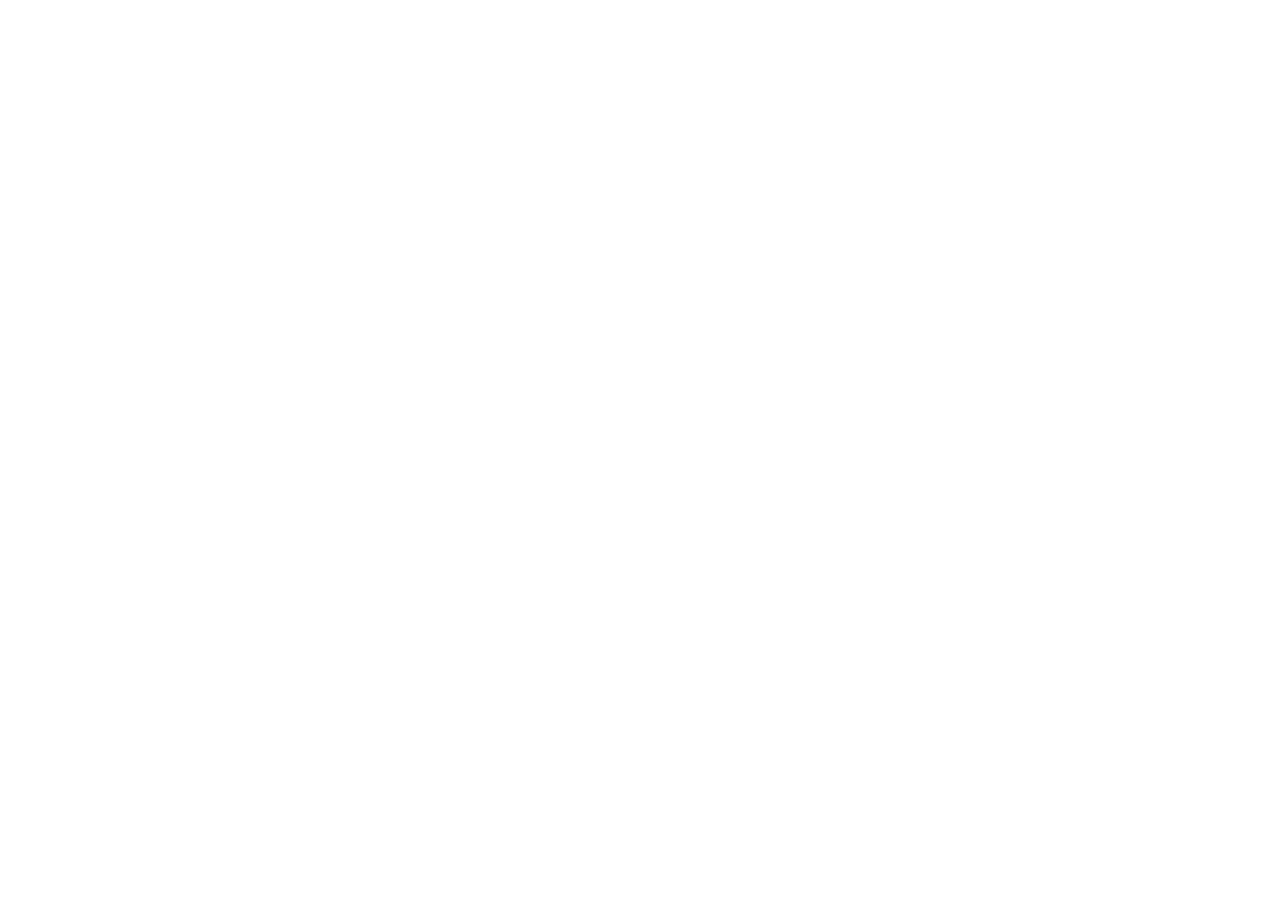
==== Horion/index.html @ f24554bf "Horion Layout" ====
<!DOCTYPE html>
<html lang="en" dir="ltr">
  <head>
    <title>Horion Client</title>
    <meta charset="UTF-8">
    <meta name="description" content="#1 Best minecraft bedrock hack client of all times!">
    <meta name="keywords" content="Horionclient, Horionclient.eu, Minecraft hack clients, Minecraft bedrock hacks">
    <meta name="author" content="Greloom, Puddy">
    <meta name="robots" content="index, follow">
    <meta name="googlebot" content="index, follow">
    <meta property="og:type" content="site">
    <meta property="og:title" content="horionclient.eu">
    <meta property="og:description" content="#1 Best minecraft bedrock hack client of all times!">
    <meta property="og:url" content="https://horionclient.eu">
    <meta property="og:image" content="img/logo.png">
    <meta property="og:image:width" content="400" />
    <meta property="og:image:height" content="400" />
    <meta property="og:image:type" content="image/png" />
    <meta itemprop="name" content="horionclient.eu">
    <meta itemprop="description" content="#1 Best minecraft bedrock hack client of all times!">
    <meta itemprop="image" content="img/logo.png">
    <meta name="theme-color" content="#2b7bfc">
    <meta name=”viewport” content=”width=device-width, initial-scale="1″>
    <meta charset="utf-8">
    <script src="https://ajax.googleapis.com/ajax/libs/jquery/3.4.1/jquery.min.js"></script>
    <link rel="stylesheet" type="text/css" href="css/main.css">
  </head>
  <body>

  </body>
</html>
---- Horion/css/main.css ----
/* Stuff.exe */
@font-face {
  font-family: Roboto;
  src: url('../fonts/roboto-v20-latin-regular.woff2') format('woff2'),
       url('../fonts/roboto-v20-latin-regular.woff') format('woff'),
       url('../fonts/roboto-v20-latin-regular.ttf') format('truetype');
}
@font-face {
  font-family: Roboto-Light;
  src: url('../fonts/Lightversion/Roboto-Light.woff') format('woff'),
       url('../fonts/Lightversion/Roboto-Light.ttf') format('truetype');
}
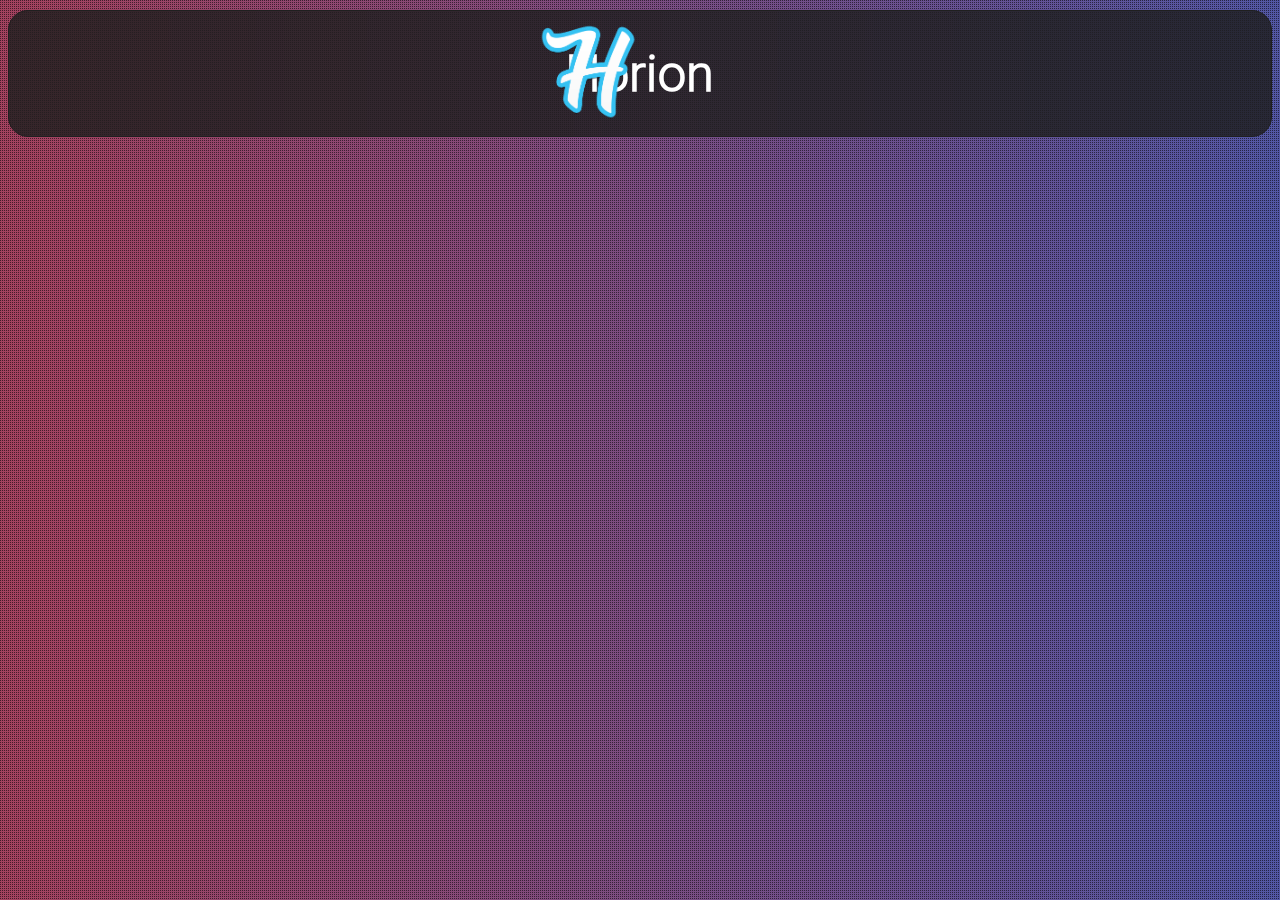
==== commit 07127859: "added header and background" ====
--- a/Horion/index.html
+++ b/Horion/index.html
@@ -3,21 +3,21 @@
   <head>
     <title>Horion Client</title>
     <meta charset="UTF-8">
-    <meta name="description" content="#1 Best minecraft bedrock hack client of all times!">
-    <meta name="keywords" content="Horionclient, Horionclient.eu, Minecraft hack clients, Minecraft bedrock hacks">
+    <meta name="description" content="The best Minecraft: Bedrock Edition utility mod available.">
+    <meta name="keywords" content="Horionclient, Horionclient.eu, Minecraft hack clients, Minecraft bedrock hacks, horion">
     <meta name="author" content="Greloom, Puddy">
     <meta name="robots" content="index, follow">
     <meta name="googlebot" content="index, follow">
     <meta property="og:type" content="site">
     <meta property="og:title" content="horionclient.eu">
-    <meta property="og:description" content="#1 Best minecraft bedrock hack client of all times!">
+    <meta property="og:description" content="The best Minecraft: Bedrock Edition utility mod available.">
     <meta property="og:url" content="https://horionclient.eu">
     <meta property="og:image" content="img/logo.png">
     <meta property="og:image:width" content="400" />
     <meta property="og:image:height" content="400" />
     <meta property="og:image:type" content="image/png" />
     <meta itemprop="name" content="horionclient.eu">
-    <meta itemprop="description" content="#1 Best minecraft bedrock hack client of all times!">
+    <meta itemprop="description" content="The best Minecraft: Bedrock Edition utility mod available.">
     <meta itemprop="image" content="img/logo.png">
     <meta name="theme-color" content="#2b7bfc">
     <meta name=”viewport” content=”width=device-width, initial-scale="1″>
@@ -26,6 +26,13 @@
     <link rel="stylesheet" type="text/css" href="css/main.css">
   </head>
   <body>
-
+  <div id="pattern"></div><!--Pattern to add some touch -->
+  <div class="Header">
+  <img id="HorionLogo"src="img/logo.png" alt="Horion" style="width:100px;height:100px;">
+  <h1 style="margin-buttom:10px;">Horion</h1>
+  </div>
+	<div id="main">
+	
+	</div>
   </body>
 </html>
--- a/Horion/css/main.css
+++ b/Horion/css/main.css
@@ -1,4 +1,4 @@
-/* Stuff.exe */
+/* Fonts */
 @font-face {
   font-family: Roboto;
   src: url('../fonts/roboto-v20-latin-regular.woff2') format('woff2'),
@@ -7,6 +7,53 @@
 }
 @font-face {
   font-family: Roboto-Light;
-  src: url('../fonts/Lightversion/Roboto-Light.woff') format('woff'),
-       url('../fonts/Lightversion/Roboto-Light.ttf') format('truetype');
+  src: url('../fonts/Light/Roboto-Light.woff') format('woff'),
+       url('../fonts/Light/Roboto-Light.ttf') format('truetype');
 }
+/* Pattern for background stuff */
+#pattern, #background {
+    position: fixed;
+    width: 100%;
+    height: 100%;
+}
+#pattern {
+    background: transparent url(../img/dot.png) repeat 0 0;
+    top: 0;
+    left: 0;
+    margin: 0;
+    padding: 0;
+    z-index: -1;
+    opacity: 1;
+}
+/* Background */
+body {
+	    background-image: url(../img/Background.png);
+    background-position: center center;
+    background-repeat: no-repeat;
+    background-attachment: fixed;
+    background-size: cover;
+    background-color: rgb(30, 30, 30);
+	
+	
+}
+/* Header */
+.Header {
+    margin-top: 10px;
+    background-color: #1f1f1fd1;
+    border: 1px solid #1f1f1f;
+	border-radius: 20px;
+}
+h1 {
+	font-size: 50px;
+	font-family: Roboto-Light;
+	color: white;
+	text-align: center;
+	
+}
+#HorionLogo {
+		justify-content: center;
+		align-items: center;
+		margin-left: 530px;
+		position: absolute;
+		margin-top: 10px;
+}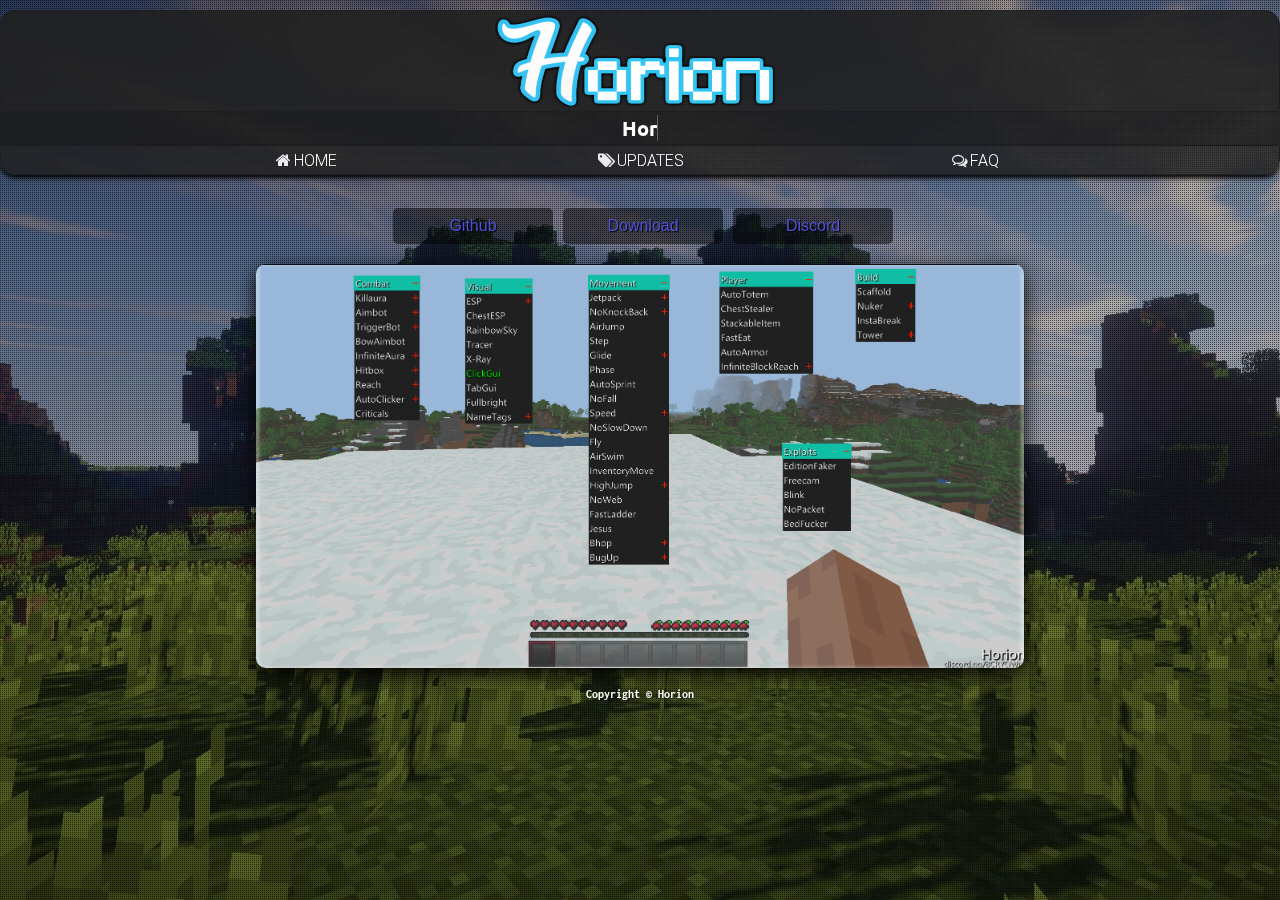
==== commit 7a6f1060: "add github, fix fonts" ====
--- a/Horion/index.html
+++ b/Horion/index.html
@@ -24,15 +24,96 @@
     <meta charset="utf-8">
     <script src="https://ajax.googleapis.com/ajax/libs/jquery/3.4.1/jquery.min.js"></script>
     <link rel="stylesheet" type="text/css" href="css/main.css">
+	<link rel="stylesheet" href="https://cdnjs.cloudflare.com/ajax/libs/font-awesome/4.7.0/css/font-awesome.min.css">
+	<link href="https://fonts.googleapis.com/css?family=Ubuntu&display=swap" rel="stylesheet">
+	<link href="https://fonts.googleapis.com/css?family=Inconsolata" rel="stylesheet" type="text/css">
+
   </head>
   <body>
+  <script>
+var TxtRotate = function(el, toRotate, period) {
+  this.toRotate = toRotate;
+  this.el = el;
+  this.loopNum = 0;
+  this.period = parseInt(period, 10) || 2000;
+  this.txt = '';
+  this.tick();
+  this.isDeleting = false;
+};
+
+TxtRotate.prototype.tick = function() {
+  var i = this.loopNum % this.toRotate.length;
+  var fullTxt = this.toRotate[i];
+
+  if (this.isDeleting) {
+    this.txt = fullTxt.substring(0, this.txt.length - 1);
+  } else {
+    this.txt = fullTxt.substring(0, this.txt.length + 1);
+  }
+
+  this.el.innerHTML = '<span class="wrap">'+this.txt+'</span>';
+
+  var that = this;
+  var delta = 300 - Math.random() * 100;
+
+  if (this.isDeleting) { delta /= 2; }
+
+  if (!this.isDeleting && this.txt === fullTxt) {
+    delta = this.period;
+    this.isDeleting = true;
+  } else if (this.isDeleting && this.txt === '') {
+    this.isDeleting = false;
+    this.loopNum++;
+    delta = 500;
+  }
+
+  setTimeout(function() {
+    that.tick();
+  }, delta);
+};
+
+window.onload = function() {
+  var elements = document.getElementsByClassName('txt-rotate');
+  for (var i=0; i<elements.length; i++) {
+    var toRotate = elements[i].getAttribute('data-rotate');
+    var period = elements[i].getAttribute('data-period');
+    if (toRotate) {
+      new TxtRotate(elements[i], JSON.parse(toRotate), period);
+    }
+  }
+  // INJECT CSS
+  var css = document.createElement("style");
+  css.type = "text/css";
+  css.innerHTML = ".txt-rotate > .wrap { border-right: 0.08em solid #666 }";
+  document.body.appendChild(css);
+};
+  </script>
   <div id="pattern"></div><!--Pattern to add some touch -->
   <div class="Header">
-  <img id="HorionLogo"src="img/logo.png" alt="Horion" style="width:100px;height:100px;">
-  <h1 style="margin-buttom:10px;">Horion</h1>
+  <img id="Noth1"src="img/header.png" width="330" height="100">
   </div>
-	<div id="main">
-	
+  	<div class="typethewriter">
+	<h3 style="font-family: Ubuntu;">
+  <span
+     class="txt-rotate"
+     data-period="2000"
+     data-rotate='[ "Horion Client","One of the best Minecraft: Bedrock Edition utility mods.","Download now!" ]'></span>
+</h3>
 	</div>
+  <div class="Menu">
+      <ul>
+	<li><i class="fa fa-fw fa-home"></i><a href="index.html">Home</a></li>
+	<li><i class="fa fa-fw fa-tags"></i><a href="Updates.html">Updates</a></li>
+	<li><i class="fa fa-fw fa-comments-o"></i><a href="faq.html">FAQ</a></li>
+</ul></div>
+<br>
+  </div>
+	<center>
+	<button Id="LinksToButton" onclick="window.location.href = 'https://github.com/horionclient/Horion';">Github</button>
+	<button Id="LinksToButton" onclick="window.location.href = 'https://';">Download</button>
+	<button Id="LinksToButton" onclick="window.location.href = 'https://discord.gg/qF4mWtk';">Discord</button>
+	<img id="Noth" src="img/Launch.png" width="900" height="480">
+	<h6>Copyright © Horion</h6>
+	</center>
   </body>
 </html>
--- a/Horion/css/main.css
+++ b/Horion/css/main.css
@@ -9,6 +9,10 @@
   font-family: Roboto-Light;
   src: url('../fonts/Light/Roboto-Light.woff') format('woff'),
        url('../fonts/Light/Roboto-Light.ttf') format('truetype');
+}
+@font-face {
+  font-family: AG;
+  src: url('../fonts/Light/Roboto-Light.woff') format('woff');
 }
 /* Pattern for background stuff */
 #pattern, #background {
@@ -27,7 +31,7 @@
 }
 /* Background */
 body {
-	    background-image: url(../img/Background.png);
+	    background-image: url(../img/Background.jpg);
     background-position: center center;
     background-repeat: no-repeat;
     background-attachment: fixed;
@@ -38,22 +42,200 @@
 }
 /* Header */
 .Header {
+	border-top-left-radius: 15px;
+	border-top-right-radius: 15px;
     margin-top: 10px;
+    background-color: #1f1f1fe0;
+    border: 1px solid #1f1f1f;
+}
+/* Main menu selector */
+.Menu {
+	border-bottom-left-radius: 15px;
+	border-bottom-right-radius: 15px;
+	padding-bottom: 23px;
     background-color: #1f1f1fd1;
     border: 1px solid #1f1f1f;
-	border-radius: 20px;
+	box-shadow: 0 3px 5px black;
+	margin-bottom: 15px;
 }
 h1 {
-	font-size: 50px;
+	font-size: 80px;
+	font-family: AG;
+	color: white;
+	text-align: center;
+	
+}
+ul{
 	font-family: Roboto-Light;
+	display: flex;
+	width: 100%;
+	height: 5px;
+	margin: auto;
+	max-width: 1000px;
+	justify-content: space-between;
+	text-align: center;
+	
+}
+li {
+	font-family: AG;
+	padding-top: 5px;
+	
+  text-transform: uppercase;
+  cursor: pointer;
+  color: #ebebeb;
+	min-width: 80px;
+	margin: auto;
+}
+
+li:hover {
+  color: aqua;
+  animation: spring 300ms ease-out;
+  text-shadow: 0 -1px 3px black;
+	font-weight: bold;
+}
+li:active {
+  transform: translateY(4px);
+}
+
+@keyframes spring {
+  15% {
+    -webkit-transform-origin: center center;
+    -webkit-transform: scale(1.2, 1.1);
+  }
+  40% {
+    -webkit-transform-origin: center center;
+    -webkit-transform: scale(0.95, 0.95);
+  }
+  75% {
+    -webkit-transform-origin: center center;
+    -webkit-transform: scale(1.05, 1);
+  }
+  100% {
+    -webkit-transform-origin: center center;
+    -webkit-transform: scale(1, 1);
+  }
+}
+
+* {
+	margin: 0;
+	padding: 0;
+	list-style-type: none;
+}
+.shameless-plug{
+  position: absolute;
+  bottom: 4px;
+  right: 0;
+  padding: 8px 20px;
+  color: black;
+  text-decoration: none;
+}
+/* Content */
+h6 {
+	font-size: 12px;
 	color: white;
-	text-align: center;
-	
-}
-#HorionLogo {
-		justify-content: center;
-		align-items: center;
-		margin-left: 530px;
-		position: absolute;
-		margin-top: 10px;
-}+	text-shadow: 0 0 5px black;
+	margin-top: 20px;
+	font-family: 'Inconsolata';
+	text-align: center;
+}
+h3 {
+	padding-top: 3px;
+	padding-bottom: 3px;
+	font-size: 20px;
+	color: white;
+	text-align: center;
+	
+}
+.main {
+	align-items: center;
+	background-color: #171717ed;
+	margin-right: 10px;
+	margin-left : 10px;
+	margin-top: 0px;
+	border-radius: 8px;
+	padding-left: 10px;
+	padding-right: 10px;
+	padding-bottom: 30px;
+	padding-top: 20px;
+}
+#Noth {
+	
+	box-shadow: 0px 6px 20px black;
+	border-radius: 10px;
+	  display: block;
+  margin-left: auto;
+  margin-right: auto;
+  margin-top: auto;
+  margin-bottom: auto;
+  width: 60%;
+  height: 60%;
+}
+#Noth1 {
+	border:none;
+	  display: block;
+	    margin-left: auto;
+  margin-right: auto;
+  margin-top: auto;
+  margin-bottom: auto;
+        -webkit-animation: example 1s infinite alternate;
+-moz-animation: example 1s infinite alternate;
+-o-animation: example 1s infinite alternate;
+-ms-animation: example 1s infinite alternate;
+animation: example 1s infinite alternate;
+}
+.typethewriter {
+
+	background-color: #171717d9;
+}
+.wrap {
+	
+}
+h4 {
+	padding-top: 10px;
+	padding-bottom: 10px;
+	text-align: center;
+	font-family: 'Inconsolata';
+	color: black;
+}
+/* Button */
+ a {
+      text-decoration:none;
+	  color: white;
+}
+#LinksToButton {
+	z-index: 30;
+	font-size: 16px;
+	background-color: #0000007a;
+	color : #5151d8;
+	text-shadow : 1px 1px 1px black;
+	border: none;
+	padding: 9px 15px;
+	margin-bottom: 20px;
+	width: 160px;
+	margin-left: 6px;
+	text-align: center;
+	display:inline-block;
+	border-radius: 5px;
+}
+#LinksToButton:hover {
+	cursor: pointer;
+	z-index: 30;
+	font-size: 16px;
+	margin-left: 6px;
+	background-color: #0000007a;
+	color : #51b3d8;
+	text-shadow : 1px 1px 1px black;
+	box-shadow: 0px 0px 1px Aqua;
+	border: none;
+	padding: 9px 15px;
+	margin-bottom: 20px;
+	width: 160px;
+	text-align: center;
+	display:inline-block;
+	border-radius: 5px;
+}
+/* Animated */
+    @-webkit-keyframes example {
+      0% {transform: scale(1);}
+      100% {transform: scale(1.07);}
+    }